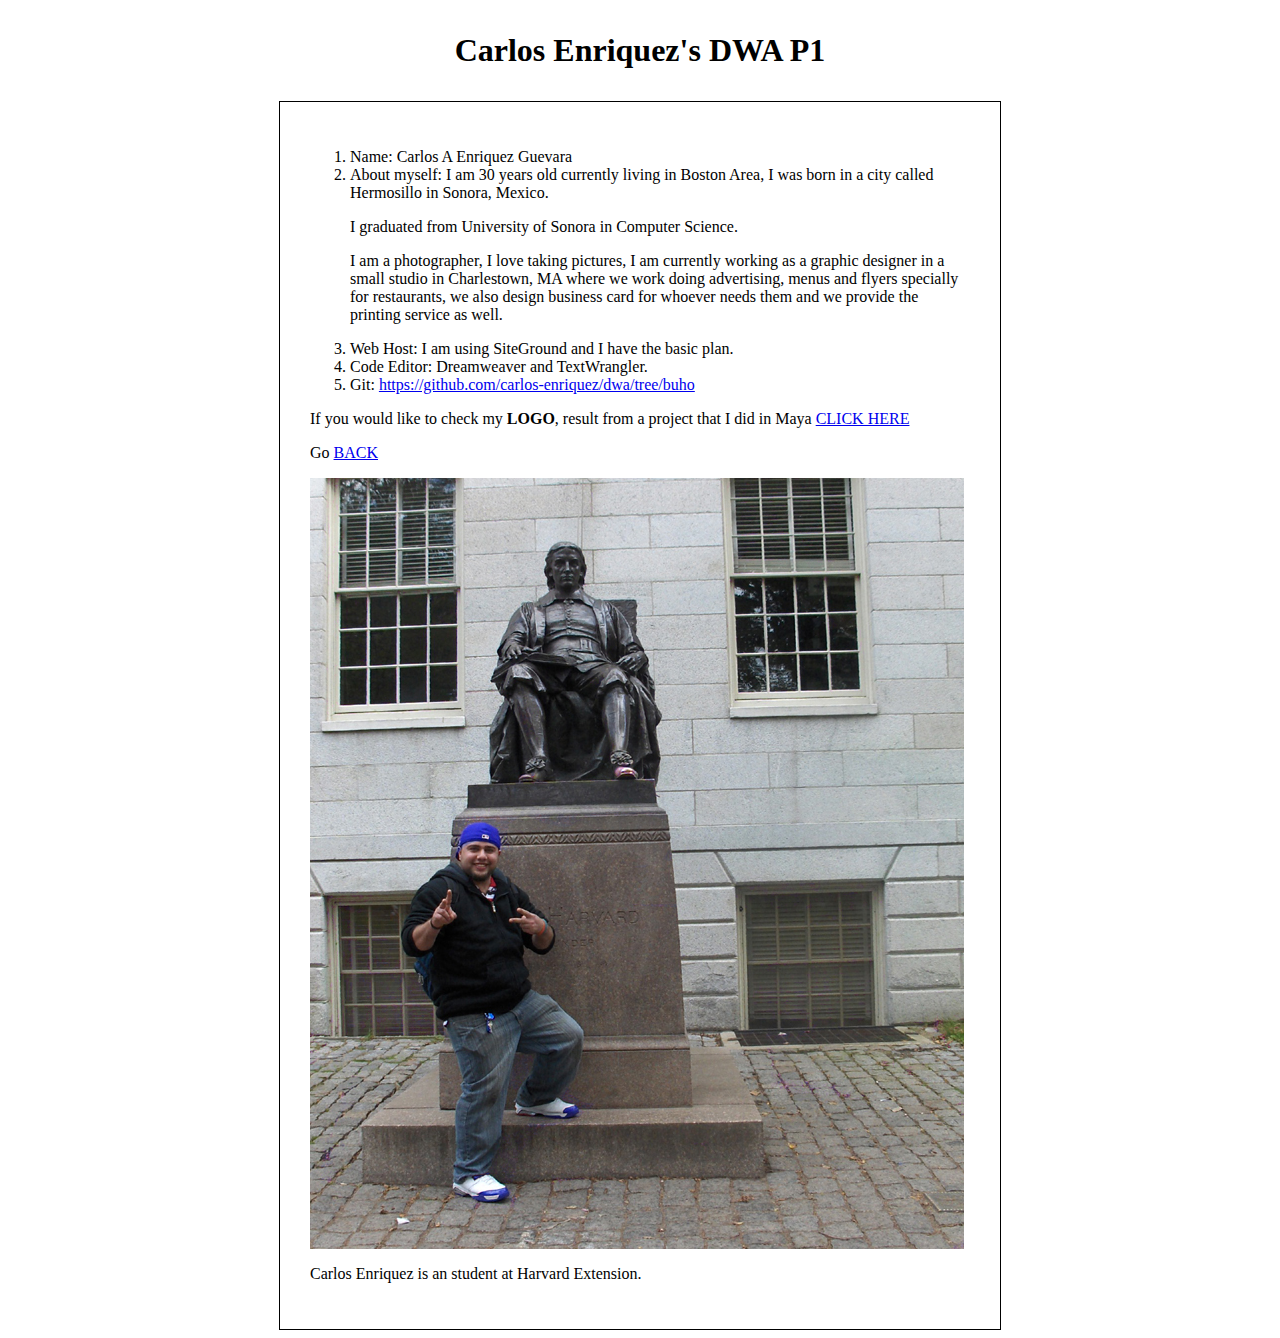
==== p1/index.html @ 4ba9455c "first commit" ====
<!DOCTYPE HTML>
<html>
<head>
	    <meta http-equiv="Content-Type" content="text/html; charset=UTF-8">
        <title>Building Dynamic Web Applications</title>
	<style type='text/css'>        
    	#wrapper{
					border:1px solid black;
					width:660px;
					margin:0px auto;
					padding:30px;
				}
    </style>
</head>

<body>
<h1><p style="text-align:center">Carlos Enriquez's DWA P1</p></h1>
<div id='wrapper'>
        <ol>
            <li>Name: Carlos A Enriquez Guevara</li>
            <li>About myself: I am 30 years old currently living in Boston Area, I was born in a city called Hermosillo in Sonora, Mexico. </li>
                <p>I graduated from University of Sonora in Computer Science.</p>
                <p>I am a photographer, I love taking pictures, I am currently working as a graphic designer in a small studio in Charlestown, MA where we work doing advertising, menus and flyers specially for restaurants, we also design business card for whoever needs them and we provide the printing service as well.</p>
           <li>Web Host: I am using SiteGround and I have the basic plan.</li>
           <li>Code Editor: Dreamweaver and TextWrangler.</li>
           <li>Git: <a href="https://github.com/carlos-enriquez/dwa/tree/buho">https://github.com/carlos-enriquez/dwa/tree/buho</a></li>	
        </ol>
        
 
        
<p>If you would like to check my <STRONG>LOGO</STRONG>, result from a project that I did in Maya <a href="http://www.youtube.com/watch?v=UVzevwX8sIo" target="_blank">CLICK HERE</a></p>
             <p>Go <a href="../index.html">BACK</a></p>
       
    <img src="mypic.JPG" alt="Carlos Enriquez." align="middle"/>
<p>Carlos Enriquez is an student at Harvard Extension.</p>
	</div>
</body>
</html>
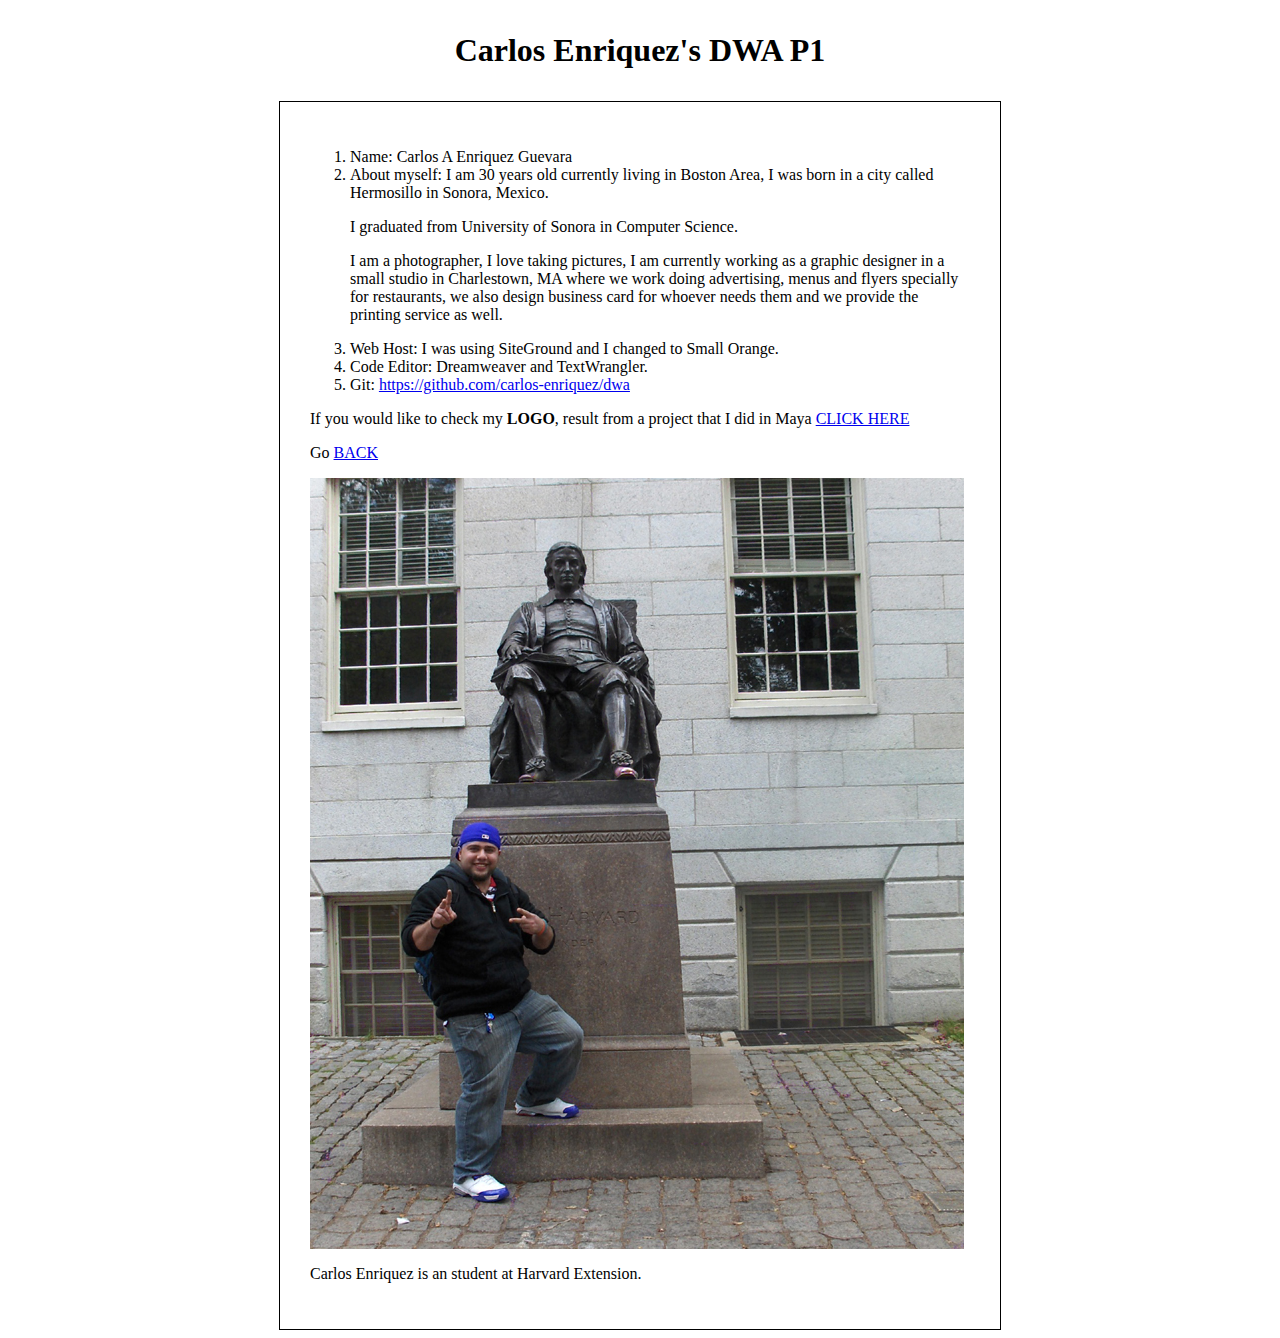
==== commit f34bf15a: "Update p1 index.html" ====
--- a/p1/index.html
+++ b/p1/index.html
@@ -21,9 +21,9 @@
             <li>About myself: I am 30 years old currently living in Boston Area, I was born in a city called Hermosillo in Sonora, Mexico. </li>
                 <p>I graduated from University of Sonora in Computer Science.</p>
                 <p>I am a photographer, I love taking pictures, I am currently working as a graphic designer in a small studio in Charlestown, MA where we work doing advertising, menus and flyers specially for restaurants, we also design business card for whoever needs them and we provide the printing service as well.</p>
-           <li>Web Host: I am using SiteGround and I have the basic plan.</li>
+           <li>Web Host: I was using SiteGround and I changed to Small Orange.</li>
            <li>Code Editor: Dreamweaver and TextWrangler.</li>
-           <li>Git: <a href="https://github.com/carlos-enriquez/dwa/tree/buho">https://github.com/carlos-enriquez/dwa/tree/buho</a></li>	
+           <li>Git: <a href="https://github.com/carlos-enriquez/dwa">https://github.com/carlos-enriquez/dwa</a></li>	
         </ol>
         
  
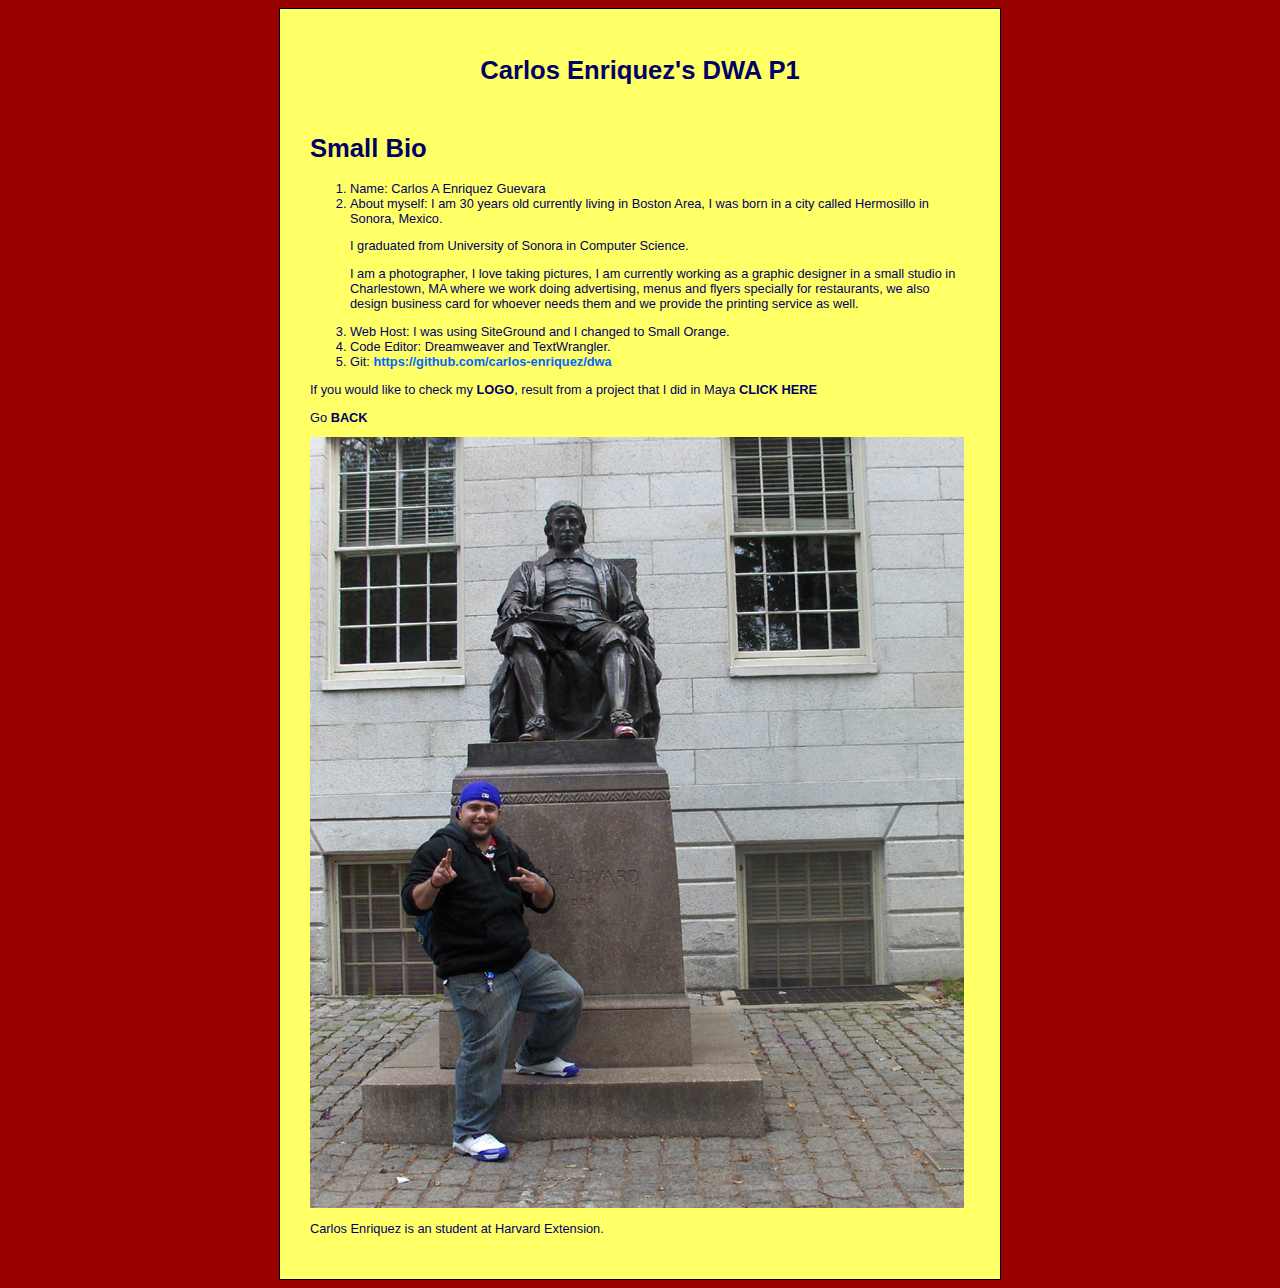
==== commit fc59c45d: "update css" ====
--- a/p1/index.html
+++ b/p1/index.html
@@ -3,19 +3,15 @@
 <head>
 	    <meta http-equiv="Content-Type" content="text/html; charset=UTF-8">
         <title>Building Dynamic Web Applications</title>
-	<style type='text/css'>        
-    	#wrapper{
-					border:1px solid black;
-					width:660px;
-					margin:0px auto;
-					padding:30px;
-				}
-    </style>
+	       <link href="../css/style.css" rel="stylesheet" type="text/css" />
+
 </head>
 
 <body>
-<h1><p style="text-align:center">Carlos Enriquez's DWA P1</p></h1>
+
 <div id='wrapper'>
+	<h1 style="text-align:center">Carlos Enriquez's DWA P1</h1><br>
+		<h1>Small Bio</h1>
         <ol>
             <li>Name: Carlos A Enriquez Guevara</li>
             <li>About myself: I am 30 years old currently living in Boston Area, I was born in a city called Hermosillo in Sonora, Mexico. </li>
@@ -23,7 +19,7 @@
                 <p>I am a photographer, I love taking pictures, I am currently working as a graphic designer in a small studio in Charlestown, MA where we work doing advertising, menus and flyers specially for restaurants, we also design business card for whoever needs them and we provide the printing service as well.</p>
            <li>Web Host: I was using SiteGround and I changed to Small Orange.</li>
            <li>Code Editor: Dreamweaver and TextWrangler.</li>
-           <li>Git: <a href="https://github.com/carlos-enriquez/dwa">https://github.com/carlos-enriquez/dwa</a></li>	
+           <li>Git: <a href="https://github.com/carlos-enriquez/dwa" style="color:#06F">https://github.com/carlos-enriquez/dwa</a></li>	
         </ol>
         
  
--- a/css/style.css
+++ b/css/style.css
@@ -0,0 +1,67 @@
+@charset "UTF-8";
+#wrapper{
+					border:1px solid black;
+					width:660px;
+					margin:0px auto;
+					padding:30px;
+					background-color:#FF6;
+				}
+				
+	
+body {
+	background-color:#900;
+	font-family: Arial, Helvetica, sans-serif;
+	font-size: 80%;
+	color:#006;
+}
+
+header{
+	background-color: #393;
+	color: #903;
+	padding-left: 5px;
+	padding-right: 5px;
+}
+
+h2,h3{
+	color: #903;
+}
+
+header h1,h2{
+	color: #903;
+	}
+
+
+a:link, a:visited{
+	color: #006;
+	text-decoration:none;
+		font-weight:bold;
+	
+}
+a:hover{
+	text-decoration:blink;
+	color:#903;
+	background-color:#FC0;
+	}
+	
+a:ul{
+	list-style-type:none;
+	text-decoration:none;
+	}
+	
+nav ul{
+		text-decoration:none;
+		list-style-type: none;
+		margin:0;
+		padding:0;
+		
+	}
+/*nav a:link, nav a:visited, nav a:hover, nav p {
+	background-color: #FFC;
+	color: #309;
+	text-decoration:none;
+	}
+*/	
+hgroup, nav p, footer{
+	color: #006;
+	text-decoration:none;
+	}